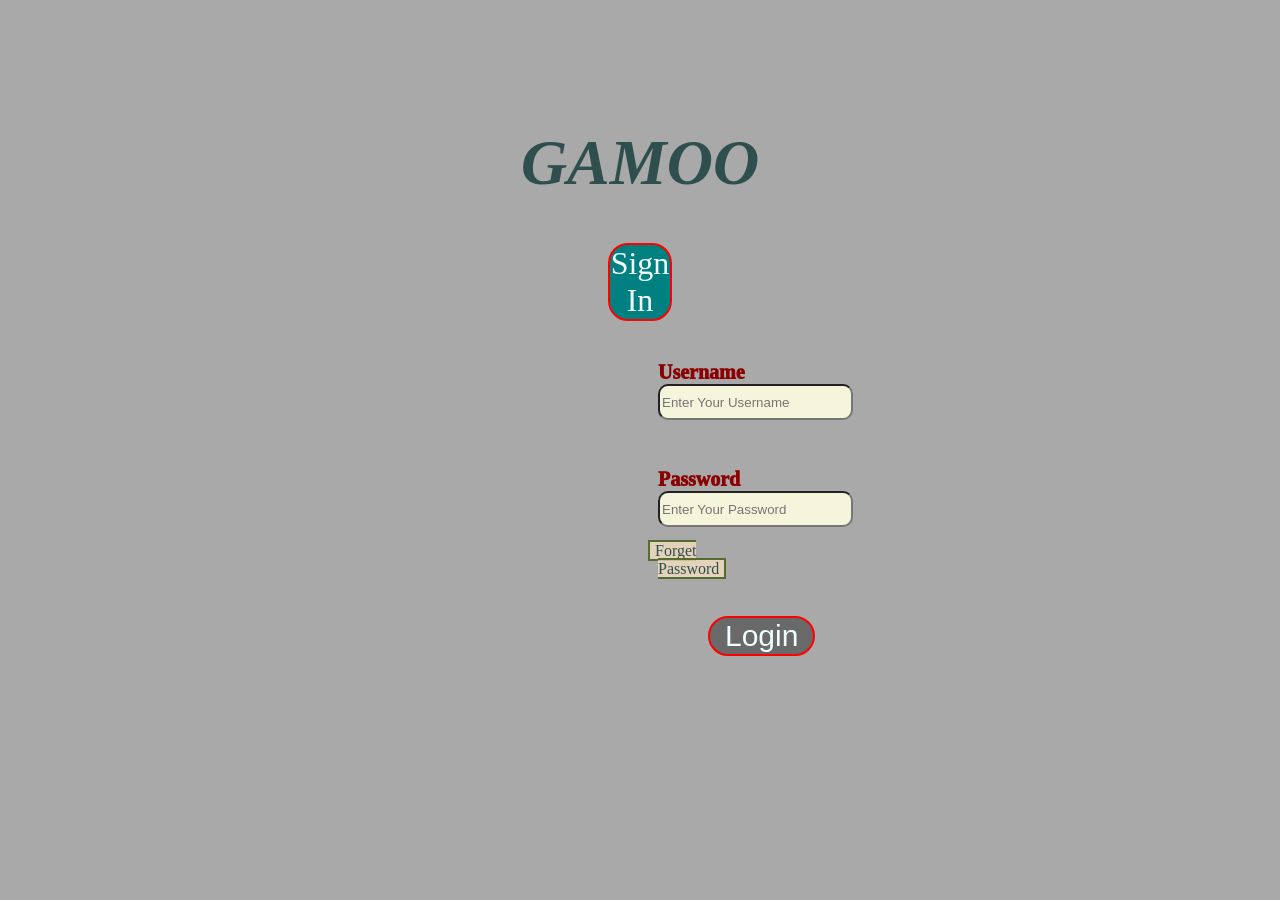
==== signin.html @ c1faa38c "Add files via upload" ====
<!DOCTYPE html>
<html lang="en">
    <head>
        <meta charset="UTF-8">
        <meta name="viewport" content="width=device-width,initial-scale=1.0">
        <title>GAMOO sign-in</title>
        <link rel="stylesheet" href="Style.css">

    </head>
    <body>
        <Header>
            <div>
                <h1>GAMOO</h1>
                <h3>Sign In </h3>
            </div>
        </Header>
        <section>
            <div>
                <form action="login.html">
                    <div class="one">
                        <label id="aa">Username</label><br>
                        <input id="bb" type="text" placeholder="Enter Your Username">
                        <br><br> 
                    </div>
                    <div class="two">
                        <label id="cc">Password</label><br>
                        <input id="dd" type="password" placeholder="Enter Your Password">
                        <br>
                        <form action="forget">
                        <a href="fg.html" id="ee">Forget Password</a></form><br><br>
                    </div>
                    <a href="./login.html"><button id="ff">Login</button></a><br>
                   
                </form>
            </div>
        </section>
        
    </body>
</html>
---- Style.css ----
*{
    background-color:darkgray;
    color:darkslategray;
}
h1{
    font-size:400%;
    font-style: oblique;
    font-weight: bolder;
    text-align: center;
    margin-top: 10%;
}
h3{
    text-align: center;
    font-size: 200%;
    font-style:normal;
    font-weight: lighter;
    color: azure;
    border: 2px solid red;
    margin-left: 600px;
    margin-right: 600px;
    margin-bottom: 40px;
    background-color:teal ;
    border-radius:20px;
}
.one{
    margin-right: 700px;
    margin-left: 650px;
    margin-top: 30px;
    margin-bottom: 30px;
}
.two{
    margin-right: 700px;
    margin-left: 650px;
    margin-top: 30px;
    margin-bottom: 30px;
}
button{
    text-align: center;
    font-size: 100%;
    font-style:normal;
    font-weight: lighter;
    color: azure;
    font-size: 30px;
    border: 2px solid red;
    margin-left: 700px;
    margin-right: 700px;
    border-radius:20px;
}
#aa{
    padding: 20%;
    font-weight: 1000;
    color: darkred;
    font-size: 20px;
}
#bb{
    margin-top: 10%;
    border-radius: 10px;
    height: 30px;
    background-color: beige;
    padding-right: 20px;
}
#cc{
    padding: 20%;
    font-weight: 1000;
     color: darkred;
    font-size: 20px;
}
#dd{
    margin-top: 10%;
    margin-bottom: 15px;
    border-radius: 10px;
    background-color: beige;
    height: 30px;
    padding-right: 20px;
}
#ee{
    text-decoration: none;
    border: 2px solid darkolivegreen;
    padding-left: 5px;
    padding-right: 5px;
    margin-left:-10px;
    background-color: rgba(255, 228, 196, 0.701);
    margin-bottom: -20px;
}
#ff{
    background-color:dimgrey;
    padding-left: 15px;
    padding-right: 15px;
    margin-bottom: 30px;
    margin-top: -10px;
}
#gg{
    background-color:mediumvioletred;
    padding-left: 15px;
    padding-right: 15px;
    margin-bottom: 30px;
}
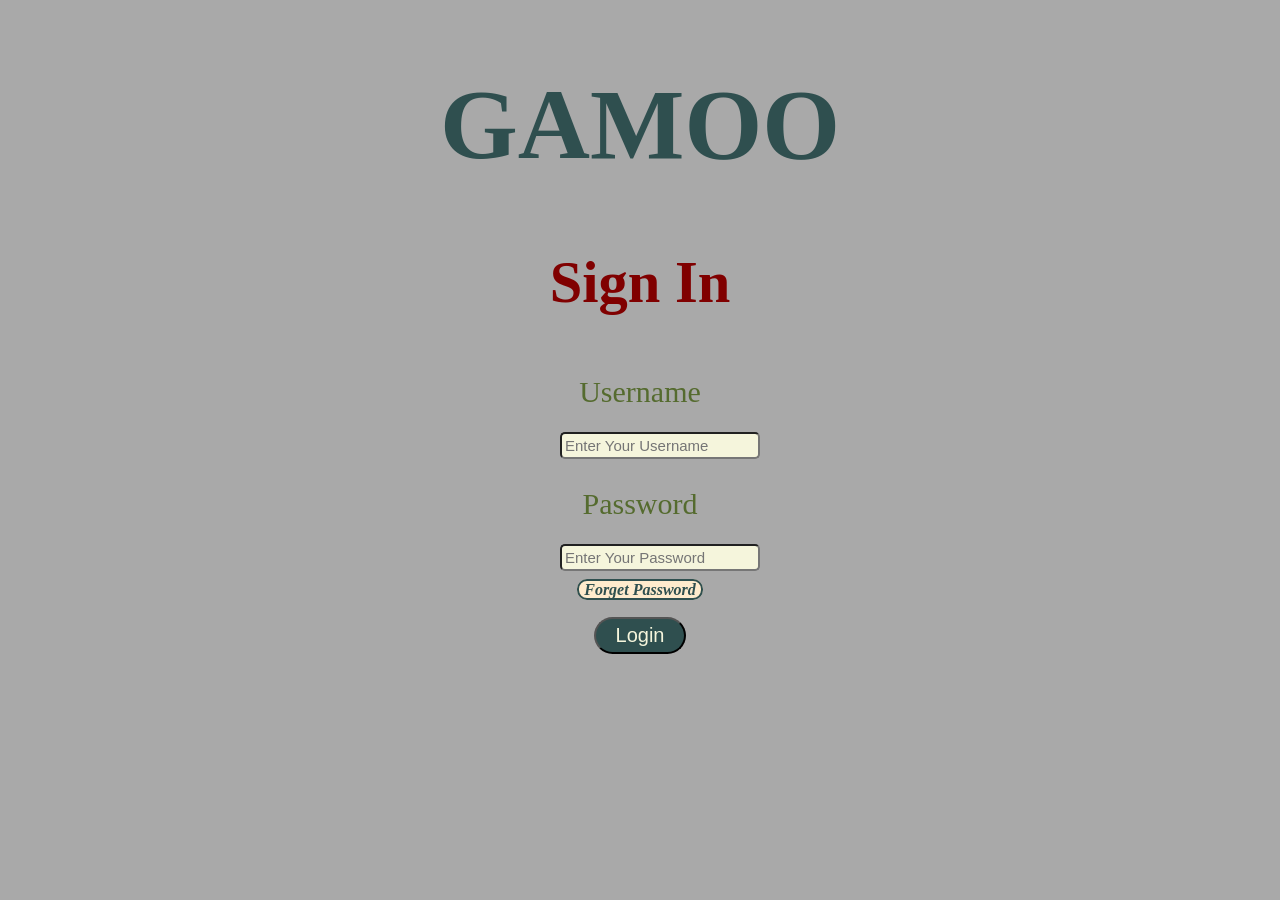
==== commit 5d3710d9: "Add files via upload" ====
--- a/signin.html
+++ b/signin.html
@@ -4,32 +4,83 @@
         <meta charset="UTF-8">
         <meta name="viewport" content="width=device-width,initial-scale=1.0">
         <title>GAMOO sign-in</title>
-        <link rel="stylesheet" href="Style.css">
 
     </head>
     <body>
+        <style>
+            *{
+                background-color: darkgray;
+                color: darkslategray;
+            }
+            header{
+                text-align: center;
+                justify-content: center;
+                font-size: 50px;
+            }
+            form{
+                text-align: center;
+            }
+            input{
+                justify-content: center;
+                align-items: center;
+                border-radius: 5px;
+                margin-bottom: 10px;
+                margin-left: 40px;
+                background-color: beige;
+                color: brown;
+                padding: 3px;
+                font-size: 15px;
+
+            }
+            label{
+                display: block;
+                text-align: center;
+                margin-bottom: 5px;
+                font-size: 30px;
+                color:darkolivegreen
+            }
+            a{
+                text-decoration: none;
+            }
+
+            #ee{
+                font-weight: bold;
+                font-style: italic;
+                background-color: blanchedalmond;
+                border-radius: 10px;
+                border: 2px solid;
+                padding-left: 5px;
+                margin-top: 30px;
+                padding-right: 5px;
+            }
+            #ff{
+                font-size: 20px;
+                padding-left: 20px;
+                padding-right: 20px;
+                padding-bottom: 5px;
+                padding-top: 5px;
+                border-radius: 20px;
+                background-color: darkslategray;
+                color: beige;
+            }
+        </style>
         <Header>
             <div>
                 <h1>GAMOO</h1>
-                <h3>Sign In </h3>
+                <h3 style="color: maroon;">Sign In </h3>
             </div>
         </Header>
         <section>
             <div>
                 <form action="login.html">
-                    <div class="one">
                         <label id="aa">Username</label><br>
-                        <input id="bb" type="text" placeholder="Enter Your Username">
-                        <br><br> 
-                    </div>
-                    <div class="two">
+                        <input id="bb" type="text" placeholder="Enter Your Username" required>
+                        <br><br>
                         <label id="cc">Password</label><br>
-                        <input id="dd" type="password" placeholder="Enter Your Password">
+                        <input id="dd" type="password" placeholder="Enter Your Password" required>
                         <br>
-                        <form action="forget">
-                        <a href="fg.html" id="ee">Forget Password</a></form><br><br>
-                    </div>
-                    <a href="./login.html"><button id="ff">Login</button></a><br>
+                        <a href="fg.html" id="ee">Forget Password</a><br><br>
+                        <a href="login.html"><button id="ff">Login</button></a><br>
                    
                 </form>
             </div>
